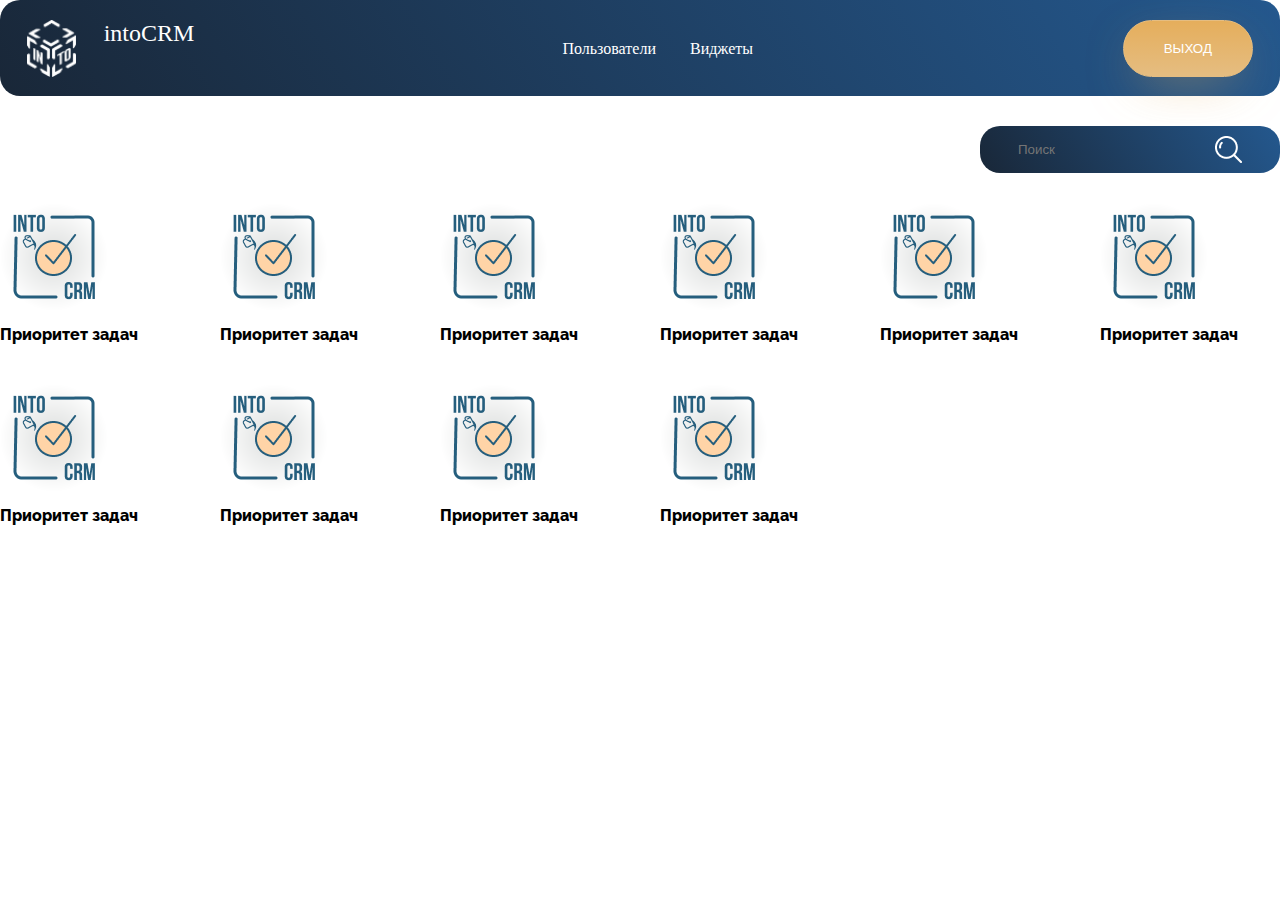
==== index.html @ a06e9f4d "Все файлы" ====
<!DOCTYPE html>
<html lang="en">

<head>
    <meta charset="UTF-8">
    <meta http-equiv="X-UA-Compatible" content="IE=edge">
    <meta name="viewport" content="width=device-width, initial-scale=1.0">
    <title>Document</title>
    <link rel="preconnect" href="https://fonts.googleapis.com">
    <link rel="preconnect" href="https://fonts.gstatic.com" crossorigin>
    <link href="https://fonts.googleapis.com/css2?family=Montserrat:ital,wght@0,100..900;1,100..900&family=Raleway:ital,wght@0,100..900;1,100..900&display=swap" rel="stylesheet">

    <link rel="stylesheet" href="style.css">
    <link rel="stylesheet" href="media.css">
</head>

<body>
    <header>
        <div class="container">
            <div class="logo">
                <img src="/img/logo-menu.png" alt="Логотип">
                <p class="logo__name">intoCRM</p>
            </div>
            <div class="menu">
                <nav class="menu__nav">
                    <a href="/users.html">Пользователи</a>
                    <a href="/widgets.html">Виджеты</a>
                </nav>
            </div>
            <div class="exit">
                <button>выход</button>
            </div>
        </div>
    </header>
    <main>
        <div class="containern">
            <div class="right">
                <div class="search">
                    <input class="search__input" type="text" name="search" placeholder="Поиск">
                    <img src="/img/search.png" alt="Поиск">
                </div>
            </div>
            <div class="widgets">
                <div class="element">
                    <div class="element__img">
                        <img src="/img/wd-1.png" alt="Виджет">
                    </div>
                    <h2 class="element__title">Приоритет задач</h2>
                </div>
                <div class="element">
                    <div class="element__img">
                        <img src="/img/wd-1.png" alt="Виджет">
                    </div>
                    <h2 class="element__title">Приоритет задач</h2>
                </div>
                <div class="element">
                    <div class="element__img">
                        <img src="/img/wd-1.png" alt="Виджет">
                    </div>
                    <h2 class="element__title">Приоритет задач</h2>
                </div>
                <div class="element">
                    <div class="element__img">
                        <img src="/img/wd-1.png" alt="Виджет">
                    </div>
                    <h2 class="element__title">Приоритет задач</h2>
                </div>
                <div class="element">
                    <div class="element__img">
                        <img src="/img/wd-1.png" alt="Виджет">
                    </div>
                    <h2 class="element__title">Приоритет задач</h2>
                </div>
                <div class="element">
                    <div class="element__img">
                        <img src="/img/wd-1.png" alt="Виджет">
                    </div>
                    <h2 class="element__title">Приоритет задач</h2>
                </div>
                <div class="element">
                    <div class="element__img">
                        <img src="/img/wd-1.png" alt="Виджет">
                    </div>
                    <h2 class="element__title">Приоритет задач</h2>
                </div>
                <div class="element">
                    <div class="element__img">
                        <img src="/img/wd-1.png" alt="Виджет">
                    </div>
                    <h2 class="element__title">Приоритет задач</h2>
                </div>
                <div class="element">
                    <div class="element__img">
                        <img src="/img/wd-1.png" alt="Виджет">
                    </div>
                    <h2 class="element__title">Приоритет задач</h2>
                </div>
                <div class="element">
                    <div class="element__img">
                        <img src="/img/wd-1.png" alt="Виджет">
                    </div>
                    <h2 class="element__title">Приоритет задач</h2>
                </div>
            </div>
        </div>
    </main>
</body>

</html>
---- style.css ----
@font-face {
  font-family: "bion-bold";
}
* {
  box-sizing: border-box;
  margin: 0;
  padding: 0;
}

html {
  font-size: 16px;
}

a {
  text-decoration: none;
}

.wrapper {
  display: flex;
  flex-direction: column;
  justify-content: center;
  margin: 0 auto;
  gap: 60px;
  max-width: 982px;
  width: 100%;
  background: linear-gradient(57.53deg, rgb(25, 39, 56), rgb(36, 88, 142));
  border-radius: 60px;
  padding-bottom: 88px;
}

.title {
  display: flex;
  flex-direction: row;
  justify-content: center;
  gap: 40px;
  padding-top: 30px;
}
.title h1 {
  padding-top: 30px;
  color: #fff;
  font-size: 36px;
  font-weight: bold;
}

.entrance {
  max-width: 400px;
  width: 100%;
  margin: 0 auto;
  display: flex;
  flex-direction: column;
  gap: 20px;
  padding-top: 48px;
  padding-bottom: 37px;
  background: linear-gradient(116.9deg, rgba(243, 248, 247, 0.65) 16.43%, rgba(234, 234, 241, 0.66) 98.81%), radial-gradient(60.81% 93.32% at 87% 0%, rgba(233, 227, 214, 0.345) 0%, rgba(229, 239, 247, 0) 100%);
  border-radius: 30px;
}
.entrance .entrance__link {
  max-width: 280px;
  width: 100%;
  border: 1px solid #000;
  margin: 0 auto;
  height: 40px;
  border-radius: 10px;
  padding-left: 26px;
  border-radius: 10px;
  color: #000;
  background: transparent;
}
.entrance button {
  max-width: 180px;
  width: 100%;
  margin: 0 auto;
  color: #fff;
  height: 40px;
  border-radius: 70px;
  background: linear-gradient(180deg, #E5AE5C 0%, #E5BD81 100%), radial-gradient(50.83% 457.5% at 27.25% 164%, rgba(203, 138, 41, 0) 0%, #CB8A29 100%), radial-gradient(141.2% 158.56% at 67% -42.5%, #CBA629 0%, rgba(203, 166, 41, 0) 100%);
  border: 1px solid #E5BD81;
  box-shadow: 0px 16px 50px -16px rgba(229, 174, 92, 0.6);
  text-transform: uppercase;
}

header {
  margin: 0 auto;
  max-width: 1440px;
  width: 100%;
  background: linear-gradient(57.53deg, rgb(25, 39, 56), rgb(36, 88, 142));
  height: 96px;
  border-radius: 20px;
}

.container {
  display: flex;
  flex-direction: row;
  justify-content: space-between;
  padding: 20px 27px;
}
.container .logo {
  display: flex;
  flex-direction: row;
  gap: 28px;
}
.container .logo__name {
  font-family: "bion-bold";
  font-size: 24px;
  color: #fff;
}

.menu__nav {
  padding-top: 20px;
}
.menu__nav a {
  color: #fff;
}
.menu__nav a:not(:last-child) {
  margin-right: 30px;
}

.exit {
  border-radius: 20px;
}
.exit button {
  background: linear-gradient(180deg, #E5AE5C 0%, #E5BD81 100%), radial-gradient(50.83% 457.5% at 27.25% 164%, rgba(203, 138, 41, 0) 0%, #CB8A29 100%), radial-gradient(141.2% 158.56% at 67% -42.5%, #CBA629 0%, rgba(203, 166, 41, 0) 100%);
  border: 1px solid #E5BD81;
  box-shadow: 0px 16px 50px -16px rgba(229, 174, 92, 0.6);
  text-transform: uppercase;
  color: #fff;
  padding: 20px 40px;
  border-radius: 30px;
}

.containern {
  max-width: 1400px;
  width: 100%;
  margin: 0 auto;
}
.containern .right {
  display: flex;
  justify-content: end;
}

.search {
  background: linear-gradient(57.53deg, rgb(25, 39, 56), rgb(36, 88, 142));
  max-width: 300px;
  width: 100%;
  border-radius: 20px;
  display: flex;
  gap: 20px;
  justify-content: center;
  padding: 10px;
  margin-top: 30px;
}
.search__input {
  color: #fff;
  background: transparent;
  border: none;
}

.widgets {
  margin: 0 auto;
  margin-top: 30px;
  display: grid;
  grid-template-columns: repeat(6, 1fr);
  row-gap: 40px;
  -moz-column-gap: 40px;
       column-gap: 40px;
}

.element__title {
  margin-top: 10px;
  font-family: "Raleway";
  font-size: 16px;
  font-weight: 800;
}

.title-wd {
  margin-top: 50px;
  background: linear-gradient(57.53deg, rgb(25, 39, 56), rgb(36, 88, 142));
  -webkit-background-clip: text;
  background-clip: text;
  color: transparent;
  font-family: "bion-bold";
}

table {
  width: 100%;
  margin-top: 50px;
  border-collapse: collapse;
}

td {
  text-align: left;
  border: 1px solid #000;
  padding-left: 10px;
}

th {
  text-transform: uppercase;
  font-family: "bion-bold";
  padding: 20px;
  border: 1px solid #000;
  background: linear-gradient(116.9deg, rgba(243, 248, 247, 0.65) 16.43%, rgba(234, 234, 241, 0.66) 98.81%), radial-gradient(60.81% 93.32% at 87% 0%, rgba(233, 227, 214, 0.345) 0%, rgba(229, 239, 247, 0) 100%);
}

.expiring {
  margin-top: 20px;
  background-color: #FDCDCD;
  border-radius: 20px;
  padding: 20px 30px;
  max-width: 375px;
  width: 100%;
}
.expiring__title {
  background: linear-gradient(57.53deg, rgb(25, 39, 56), rgb(36, 88, 142));
  -webkit-background-clip: text;
  background-clip: text;
  color: transparent;
  font-family: "bion-bold";
}

.exp-button {
  background: linear-gradient(180deg, #E5AE5C 0%, #E5BD81 100%), radial-gradient(50.83% 457.5% at 27.25% 164%, rgba(203, 138, 41, 0) 0%, #CB8A29 100%), radial-gradient(141.2% 158.56% at 67% -42.5%, #CBA629 0%, rgba(203, 166, 41, 0) 100%);
  border: 1px solid #E5BD81;
  box-shadow: 0px 16px 50px -16px rgba(229, 174, 92, 0.6);
  text-transform: uppercase;
  color: #fff;
  padding: 10px 15px;
  border-radius: 30px;
  margin-left: 25px;
  margin-top: 10px;
  margin-bottom: 10px;
}

.information {
  margin-top: 50px;
  padding: 30px;
  background-color: rgba(36, 88, 142, 0.19);
  border-radius: 20px;
  display: grid;
  grid-template-columns: repeat(4, 1fr);
  row-gap: 30px;
}

.change {
  background: linear-gradient(180deg, #E5AE5C 0%, #E5BD81 100%), radial-gradient(50.83% 457.5% at 27.25% 164%, rgba(203, 138, 41, 0) 0%, #CB8A29 100%), radial-gradient(141.2% 158.56% at 67% -42.5%, #CBA629 0%, rgba(203, 166, 41, 0) 100%);
  border: 1px solid #E5BD81;
  box-shadow: 0px 16px 50px -16px rgba(229, 174, 92, 0.6);
  text-transform: uppercase;
  color: #fff;
  border-radius: 30px;
  padding: 10px;
}/*# sourceMappingURL=style.css.map */
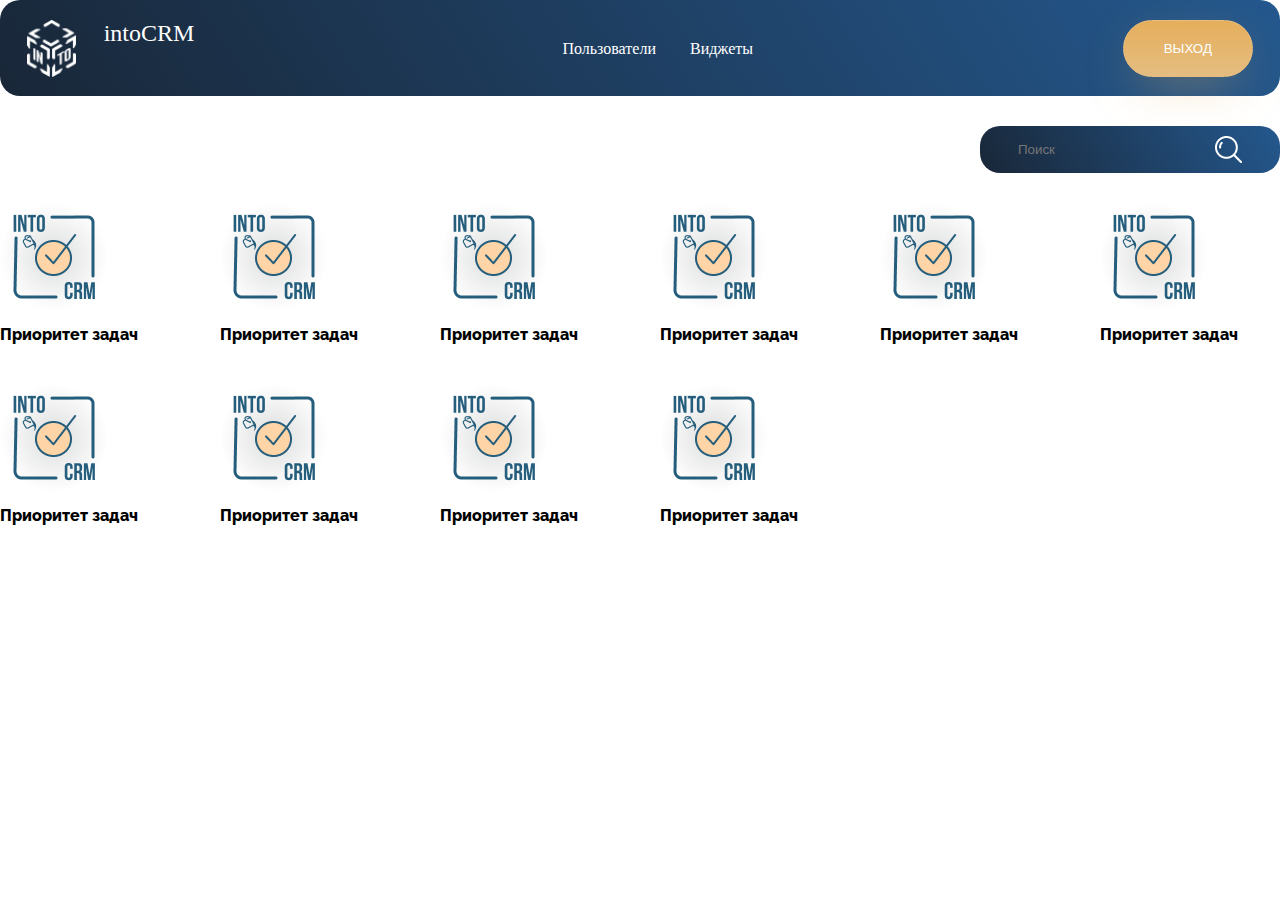
==== commit 33786a50: "внесла изменения в ссылки" ====
--- a/index.html
+++ b/index.html
@@ -23,8 +23,8 @@
             </div>
             <div class="menu">
                 <nav class="menu__nav">
-                    <a href="/users.html">Пользователи</a>
-                    <a href="/widgets.html">Виджеты</a>
+                    <a href="users.html">Пользователи</a>
+                    <a href="widgets.html">Виджеты</a>
                 </nav>
             </div>
             <div class="exit">
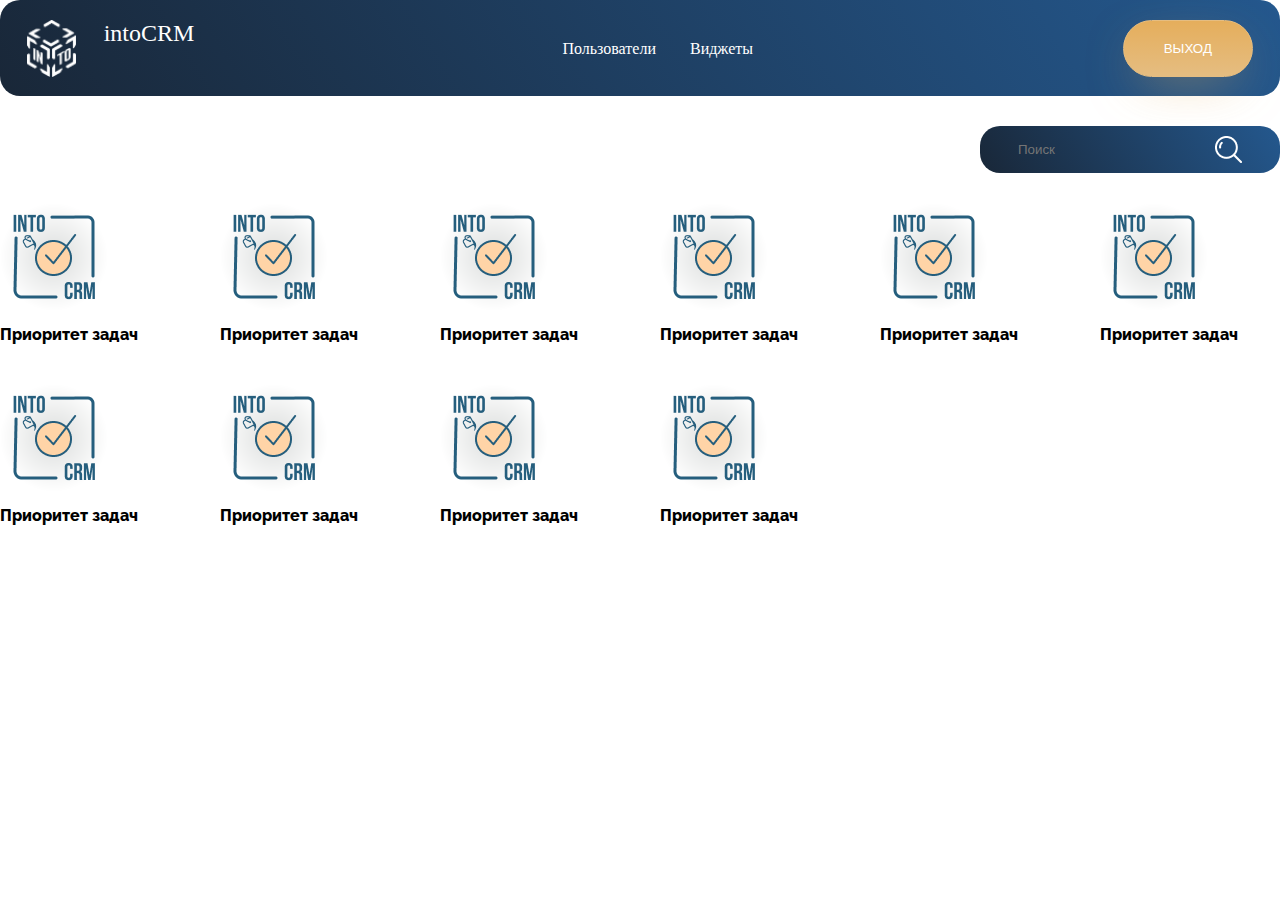
==== commit 4b8c31f7: "В картинках поменяла адрес" ====
--- a/index.html
+++ b/index.html
@@ -18,7 +18,7 @@
     <header>
         <div class="container">
             <div class="logo">
-                <img src="/img/logo-menu.png" alt="Логотип">
+                <img src="img/logo-menu.png" alt="Логотип">
                 <p class="logo__name">intoCRM</p>
             </div>
             <div class="menu">
@@ -37,67 +37,67 @@
             <div class="right">
                 <div class="search">
                     <input class="search__input" type="text" name="search" placeholder="Поиск">
-                    <img src="/img/search.png" alt="Поиск">
+                    <img src="img/search.png" alt="Поиск">
                 </div>
             </div>
             <div class="widgets">
                 <div class="element">
                     <div class="element__img">
-                        <img src="/img/wd-1.png" alt="Виджет">
+                        <img src="img/wd-1.png" alt="Виджет">
                     </div>
                     <h2 class="element__title">Приоритет задач</h2>
                 </div>
                 <div class="element">
                     <div class="element__img">
-                        <img src="/img/wd-1.png" alt="Виджет">
+                        <img src="img/wd-1.png" alt="Виджет">
                     </div>
                     <h2 class="element__title">Приоритет задач</h2>
                 </div>
                 <div class="element">
                     <div class="element__img">
-                        <img src="/img/wd-1.png" alt="Виджет">
+                        <img src="img/wd-1.png" alt="Виджет">
                     </div>
                     <h2 class="element__title">Приоритет задач</h2>
                 </div>
                 <div class="element">
                     <div class="element__img">
-                        <img src="/img/wd-1.png" alt="Виджет">
+                        <img src="img/wd-1.png" alt="Виджет">
                     </div>
                     <h2 class="element__title">Приоритет задач</h2>
                 </div>
                 <div class="element">
                     <div class="element__img">
-                        <img src="/img/wd-1.png" alt="Виджет">
+                        <img src="img/wd-1.png" alt="Виджет">
                     </div>
                     <h2 class="element__title">Приоритет задач</h2>
                 </div>
                 <div class="element">
                     <div class="element__img">
-                        <img src="/img/wd-1.png" alt="Виджет">
+                        <img src="img/wd-1.png" alt="Виджет">
                     </div>
                     <h2 class="element__title">Приоритет задач</h2>
                 </div>
                 <div class="element">
                     <div class="element__img">
-                        <img src="/img/wd-1.png" alt="Виджет">
+                        <img src="img/wd-1.png" alt="Виджет">
                     </div>
                     <h2 class="element__title">Приоритет задач</h2>
                 </div>
                 <div class="element">
                     <div class="element__img">
-                        <img src="/img/wd-1.png" alt="Виджет">
+                        <img src="img/wd-1.png" alt="Виджет">
                     </div>
                     <h2 class="element__title">Приоритет задач</h2>
                 </div>
                 <div class="element">
                     <div class="element__img">
-                        <img src="/img/wd-1.png" alt="Виджет">
+                        <img src="img/wd-1.png" alt="Виджет">
                     </div>
                     <h2 class="element__title">Приоритет задач</h2>
                 </div>
                 <div class="element">
                     <div class="element__img">
-                        <img src="/img/wd-1.png" alt="Виджет">
+                        <img src="img/wd-1.png" alt="Виджет">
                     </div>
                     <h2 class="element__title">Приоритет задач</h2>
                 </div>
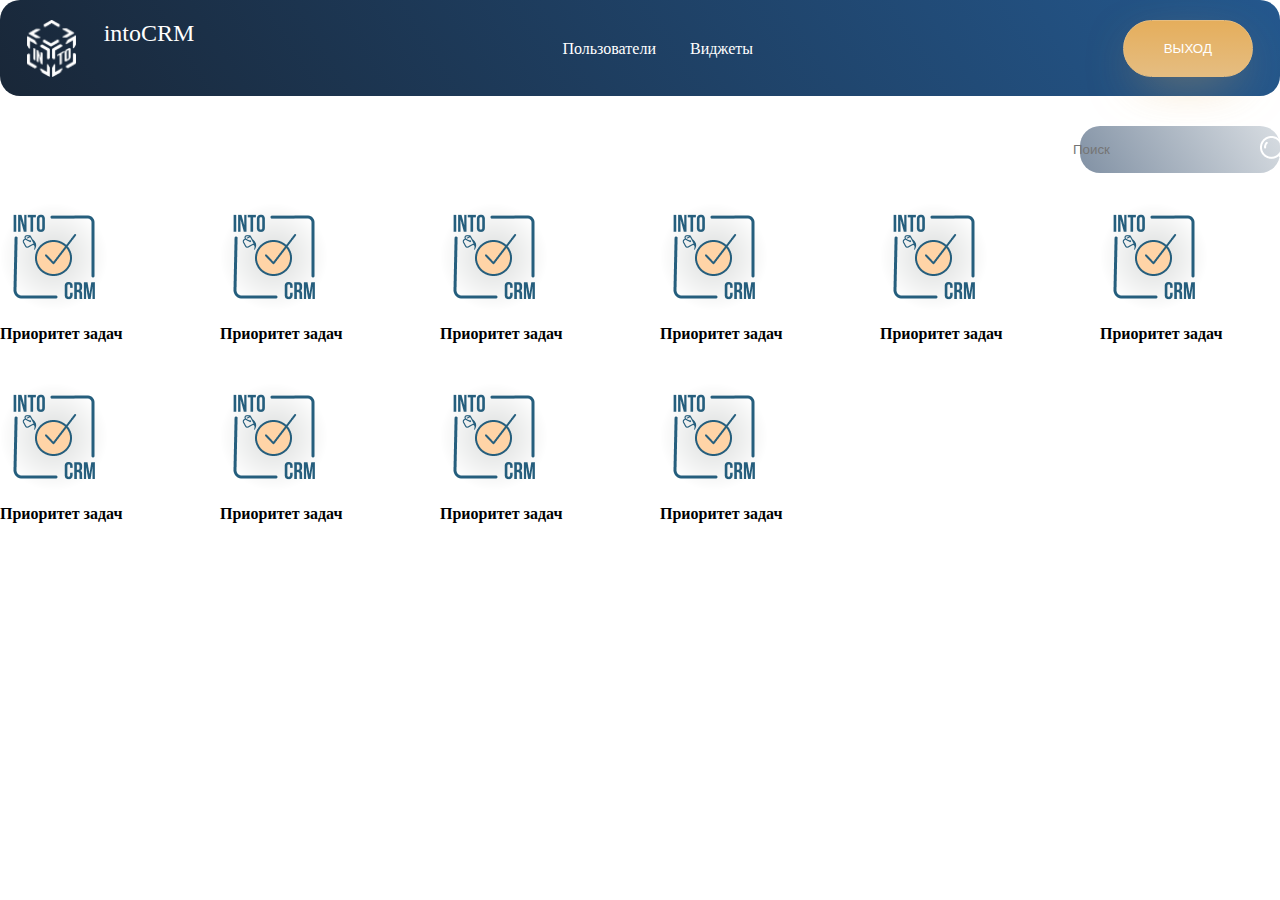
==== commit 6ea7607d: "yjdjt" ====
--- a/index.html
+++ b/index.html
@@ -6,10 +6,6 @@
     <meta http-equiv="X-UA-Compatible" content="IE=edge">
     <meta name="viewport" content="width=device-width, initial-scale=1.0">
     <title>Document</title>
-    <link rel="preconnect" href="https://fonts.googleapis.com">
-    <link rel="preconnect" href="https://fonts.gstatic.com" crossorigin>
-    <link href="https://fonts.googleapis.com/css2?family=Montserrat:ital,wght@0,100..900;1,100..900&family=Raleway:ital,wght@0,100..900;1,100..900&display=swap" rel="stylesheet">
-
     <link rel="stylesheet" href="style.css">
     <link rel="stylesheet" href="media.css">
 </head>
--- a/style.css
+++ b/style.css
@@ -1,5 +1,28 @@
-@font-face {
-  font-family: "bion-bold";
+@charset "UTF-8";
+@font-face {
+  font-family: "cygre";
+  src: url("/cygre_default/Cygre-Light.ttf");
+  font-weight: normal;
+}
+@font-face {
+  font-family: "cygre";
+  src: url("/cygre_default/Cygre-Bold.ttf");
+  font-weight: 700;
+}
+@font-face {
+  font-family: "cygre";
+  src: url("/cygre_default/Cygre-ExtraBold.ttf");
+  font-weight: 800;
+}
+@font-face {
+  font-family: "cygre";
+  src: url("/cygre_default/Cygre-Medium.ttf");
+  font-weight: 500;
+}
+@font-face {
+  font-family: "cygre";
+  src: url("/cygre_default/Cygre-SemiBold.ttf");
+  font-weight: 600;
 }
 * {
   box-sizing: border-box;
@@ -13,6 +36,7 @@
 
 a {
   text-decoration: none;
+  cursor: pointer;
 }
 
 .wrapper {
@@ -65,6 +89,7 @@
   border-radius: 10px;
   color: #000;
   background: transparent;
+  cursor: pointer;
 }
 .entrance button {
   max-width: 180px;
@@ -77,6 +102,7 @@
   border: 1px solid #E5BD81;
   box-shadow: 0px 16px 50px -16px rgba(229, 174, 92, 0.6);
   text-transform: uppercase;
+  cursor: pointer;
 }
 
 header {
@@ -126,6 +152,7 @@
   color: #fff;
   padding: 20px 40px;
   border-radius: 30px;
+  cursor: pointer;
 }
 
 .containern {
@@ -136,21 +163,26 @@
 .containern .right {
   display: flex;
   justify-content: end;
+  margin-top: 30px;
+}
+
+.center {
+  margin-top: 30px;
+  display: flex;
+  justify-content: space-between;
 }
 
 .search {
-  background: linear-gradient(57.53deg, rgb(25, 39, 56), rgb(36, 88, 142));
-  max-width: 300px;
-  width: 100%;
-  border-radius: 20px;
-  display: flex;
-  gap: 20px;
+  background: linear-gradient(57.53deg, rgb(129, 145, 164), rgb(216, 221, 226));
+  max-width: 200px;
+  width: 100%;
+  gap: 10px;
+  border-radius: 20px;
+  display: flex;
   justify-content: center;
   padding: 10px;
-  margin-top: 30px;
 }
 .search__input {
-  color: #fff;
   background: transparent;
   border: none;
 }
@@ -173,7 +205,6 @@
 }
 
 .title-wd {
-  margin-top: 50px;
   background: linear-gradient(57.53deg, rgb(25, 39, 56), rgb(36, 88, 142));
   -webkit-background-clip: text;
   background-clip: text;
@@ -181,6 +212,15 @@
   font-family: "bion-bold";
 }
 
+.title-home {
+  margin-top: 30px;
+  background: linear-gradient(57.53deg, rgb(25, 39, 56), rgb(36, 88, 142));
+  -webkit-background-clip: text;
+  background-clip: text;
+  color: transparent;
+  font-family: "bion-bold";
+}
+
 table {
   width: 100%;
   margin-top: 50px;
@@ -189,16 +229,33 @@
 
 td {
   text-align: left;
-  border: 1px solid #000;
-  padding-left: 10px;
+  padding: 5px 12px;
 }
 
 th {
-  text-transform: uppercase;
-  font-family: "bion-bold";
-  padding: 20px;
-  border: 1px solid #000;
+  padding: 5px 12px;
+  text-align: left;
+  text-transform: uppercase;
+  font-family: "bion-bold";
   background: linear-gradient(116.9deg, rgba(243, 248, 247, 0.65) 16.43%, rgba(234, 234, 241, 0.66) 98.81%), radial-gradient(60.81% 93.32% at 87% 0%, rgba(233, 227, 214, 0.345) 0%, rgba(229, 239, 247, 0) 100%);
+}
+
+.act {
+  border-radius: 30px;
+  padding: 4px 6px;
+  border: 2px solid #27b462;
+  cursor: pointer;
+}
+
+.gray {
+  background-color: rgba(108, 108, 111, 0.2);
+}
+
+.connect {
+  border-radius: 30px;
+  padding: 4px 6px;
+  border: 2px solid #050b3e;
+  cursor: pointer;
 }
 
 .expiring {
@@ -223,11 +280,9 @@
   box-shadow: 0px 16px 50px -16px rgba(229, 174, 92, 0.6);
   text-transform: uppercase;
   color: #fff;
-  padding: 10px 15px;
-  border-radius: 30px;
-  margin-left: 25px;
-  margin-top: 10px;
-  margin-bottom: 10px;
+  padding: 5px 11px;
+  border-radius: 30px;
+  cursor: pointer;
 }
 
 .information {
@@ -247,5 +302,43 @@
   text-transform: uppercase;
   color: #fff;
   border-radius: 30px;
-  padding: 10px;
+  padding: 5px 7px;
+  cursor: pointer;
+}
+
+/*Чат*/
+.chat-wrapper {
+  border-radius: 20px;
+  border: 1px solid #000;
+  padding: 20px;
+  display: flex;
+  flex-direction: row;
+  gap: 20px;
+  width: 100%;
+}
+.chat-wrapper .window {
+  border-radius: 20px;
+  border: 1px solid #000;
+  width: 100%;
+  border-radius: 20px;
+  border: 1px solid #000;
+  display: flex;
+  flex-direction: column;
+  justify-content: space-between;
+}
+
+.window-chat {
+  display: flex;
+  flex-direction: column;
+  justify-content: space-between;
+}
+.window-chat .message {
+  border-radius: 20px;
+  border: 1px solid #000;
+}
+
+.chat-list {
+  display: flex;
+  flex-direction: column;
+  justify-content: space-between;
 }/*# sourceMappingURL=style.css.map */